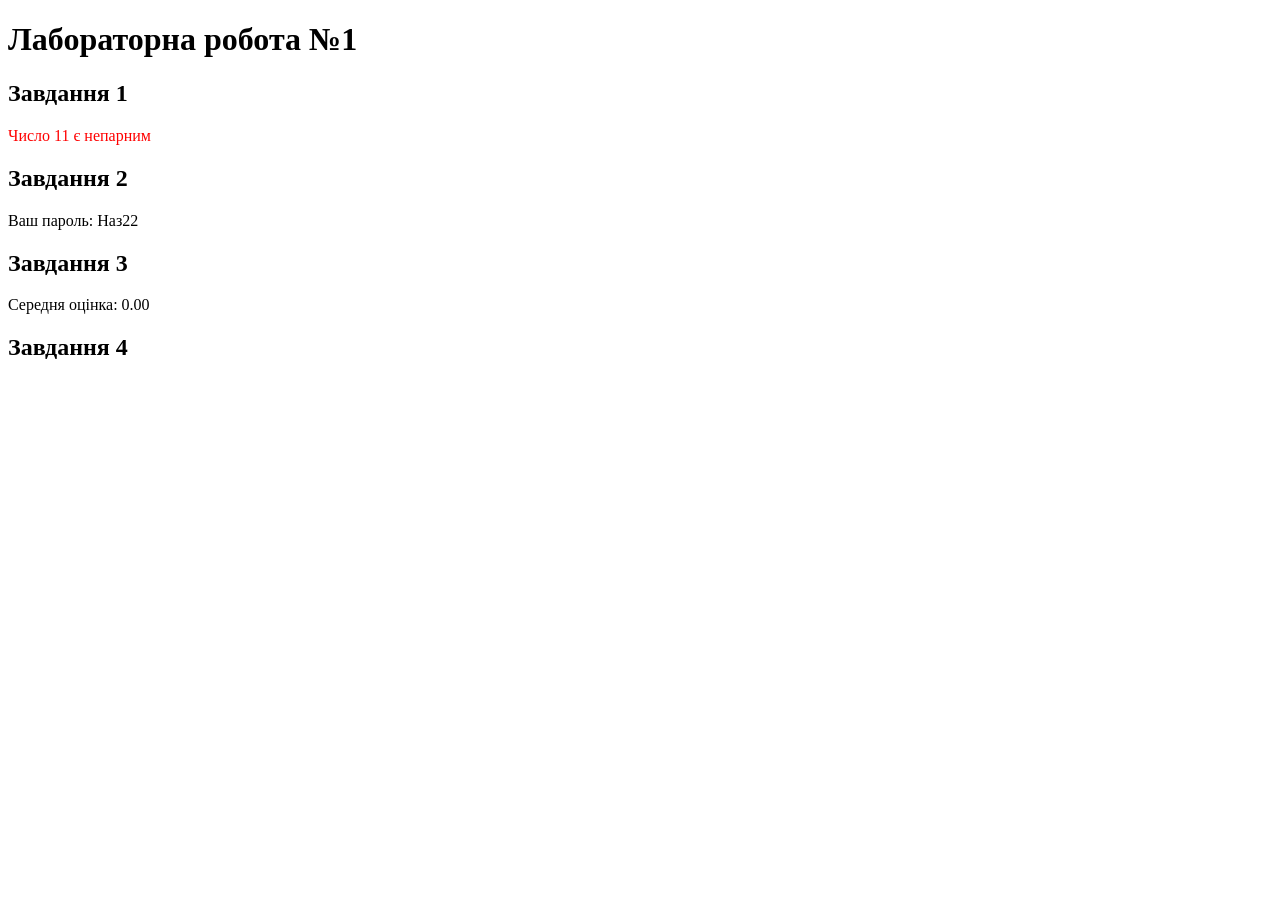
==== lr1/index.html @ 8dc5a1a1 "Add files via upload" ====
<!DOCTYPE html>
<html lang="uk">

<head>
    <meta charset="UTF-8">
    <meta name="viewport" content="width=device-width, initial-scale=1.0">
    <title>Лабораторна робота №1</title>
</head>

<body>
    <h1>Лабораторна робота №1</h1>

    <h2>Завдання 1</h2>
    <p id="numberResult"></p>

    <h2>Завдання 2</h2>
    <div id="password"></div>

    <h2>Завдання 3</h2>
    <div id="11"></div>

    <h2>Завдання 4</h2>
    <div id="students"></div>

    <script>

        // Завдання 1 
        function checkNumber(number) {
            let result = document.getElementById("numberResult");
            if (number % 2 === 0) {
                result.textContent = "Число " + number + " є парним";
                result.style.color = "green";
            } else {
                result.textContent = "Число " + number + " є непарним";
                result.style.color = "red";
            }
        }
        checkNumber(11);

        // Завдання 2 
        function createPassword(name, number) {
            let password = name.substring(0, 3) + number * 2;
            document.getElementById("password").textContent =
                "Ваш пароль: " + password;
        }
        createPassword("Назар", 11);

        // Завдання 3 
        function calculateAverage() {
            let grade1 = Number(prompt("Введіть першу оцінку:"));
            let grade2 = Number(prompt("Введіть другу оцінку:"));
            let grade3 = Number(prompt("Введіть третю оцінку:"));

            let average = (grade1 + grade2 + grade3) / 3;
            let result = document.getElementById("11");

            result.textContent =
                "Середня оцінка: " + average.toFixed(2);
        }
        calculateAverage();

        // Завдання 4
        function getStudents() {
            let count = Number(prompt("Введіть кількість студентів:"));
            let studentsBlock = document.getElementById("students");
            for (let i = 1; i <= count; i++) {
                let surname = prompt(
                    "Введіть прізвище студента №" + i
                );
                let name = prompt(
                    "Введіть ім'я студента №" + i
                );
                let student = document.createElement("p");
                student.textContent =
                    i + ". " + surname + " " + name;
                studentsBlock.appendChild(student);
            }
        }
        getStudents();

    </script>
</body>
</html>
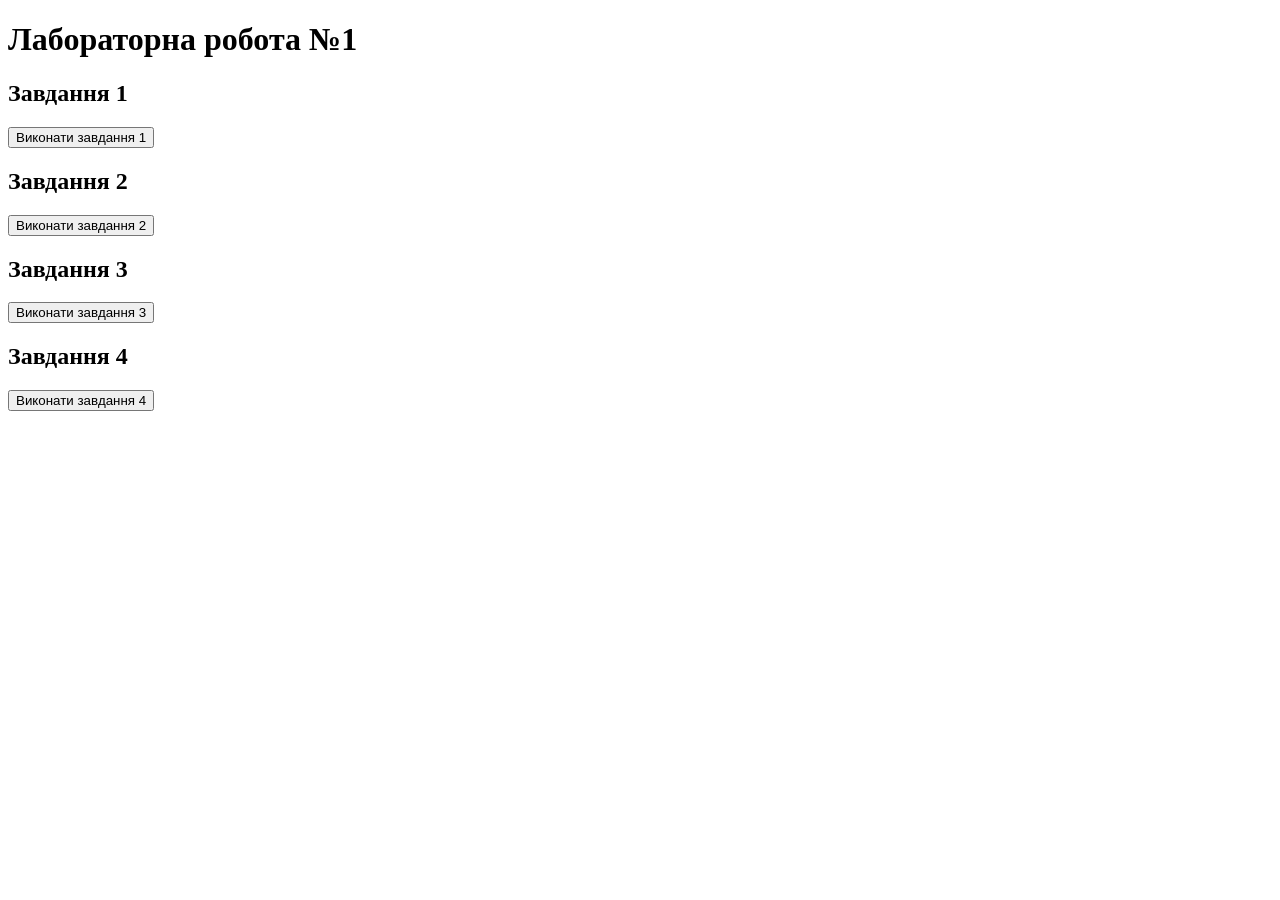
==== commit 00c8e6cd: "Update index.html" ====
--- a/lr1/index.html
+++ b/lr1/index.html
@@ -8,24 +8,26 @@
 </head>
 
 <body>
+
     <h1>Лабораторна робота №1</h1>
-
     <h2>Завдання 1</h2>
+    <button onclick="checkNumber()">Виконати завдання 1</button>
     <p id="numberResult"></p>
-
     <h2>Завдання 2</h2>
+    <button onclick="createPassword()">Виконати завдання 2</button>
     <div id="password"></div>
-
     <h2>Завдання 3</h2>
-    <div id="11"></div>
-
+    <button onclick="calculateAverage()">Виконати завдання 3</button>
+    <div id="average"></div>
     <h2>Завдання 4</h2>
+    <button onclick="getStudents()">Виконати завдання 4</button>
     <div id="students"></div>
 
+
     <script>
-
-        // Завдання 1 
-        function checkNumber(number) {
+        // Завдання 1
+        function checkNumber() {
+            let number = 11;
             let result = document.getElementById("numberResult");
             if (number % 2 === 0) {
                 result.textContent = "Число " + number + " є парним";
@@ -35,34 +37,31 @@
                 result.style.color = "red";
             }
         }
-        checkNumber(11);
 
-        // Завдання 2 
-        function createPassword(name, number) {
+        // Завдання 2
+        function createPassword() {
+            let name = "Назар";
+            let number = 11;
             let password = name.substring(0, 3) + number * 2;
             document.getElementById("password").textContent =
                 "Ваш пароль: " + password;
         }
-        createPassword("Назар", 11);
 
-        // Завдання 3 
+        // Завдання 3
         function calculateAverage() {
             let grade1 = Number(prompt("Введіть першу оцінку:"));
             let grade2 = Number(prompt("Введіть другу оцінку:"));
             let grade3 = Number(prompt("Введіть третю оцінку:"));
-
             let average = (grade1 + grade2 + grade3) / 3;
-            let result = document.getElementById("11");
-
-            result.textContent =
+            document.getElementById("average").textContent =
                 "Середня оцінка: " + average.toFixed(2);
         }
-        calculateAverage();
 
         // Завдання 4
         function getStudents() {
             let count = Number(prompt("Введіть кількість студентів:"));
             let studentsBlock = document.getElementById("students");
+            studentsBlock.innerHTML = "";
             for (let i = 1; i <= count; i++) {
                 let surname = prompt(
                     "Введіть прізвище студента №" + i
@@ -73,11 +72,11 @@
                 let student = document.createElement("p");
                 student.textContent =
                     i + ". " + surname + " " + name;
+
                 studentsBlock.appendChild(student);
             }
         }
-        getStudents();
 
     </script>
 </body>
-</html>+</html>
